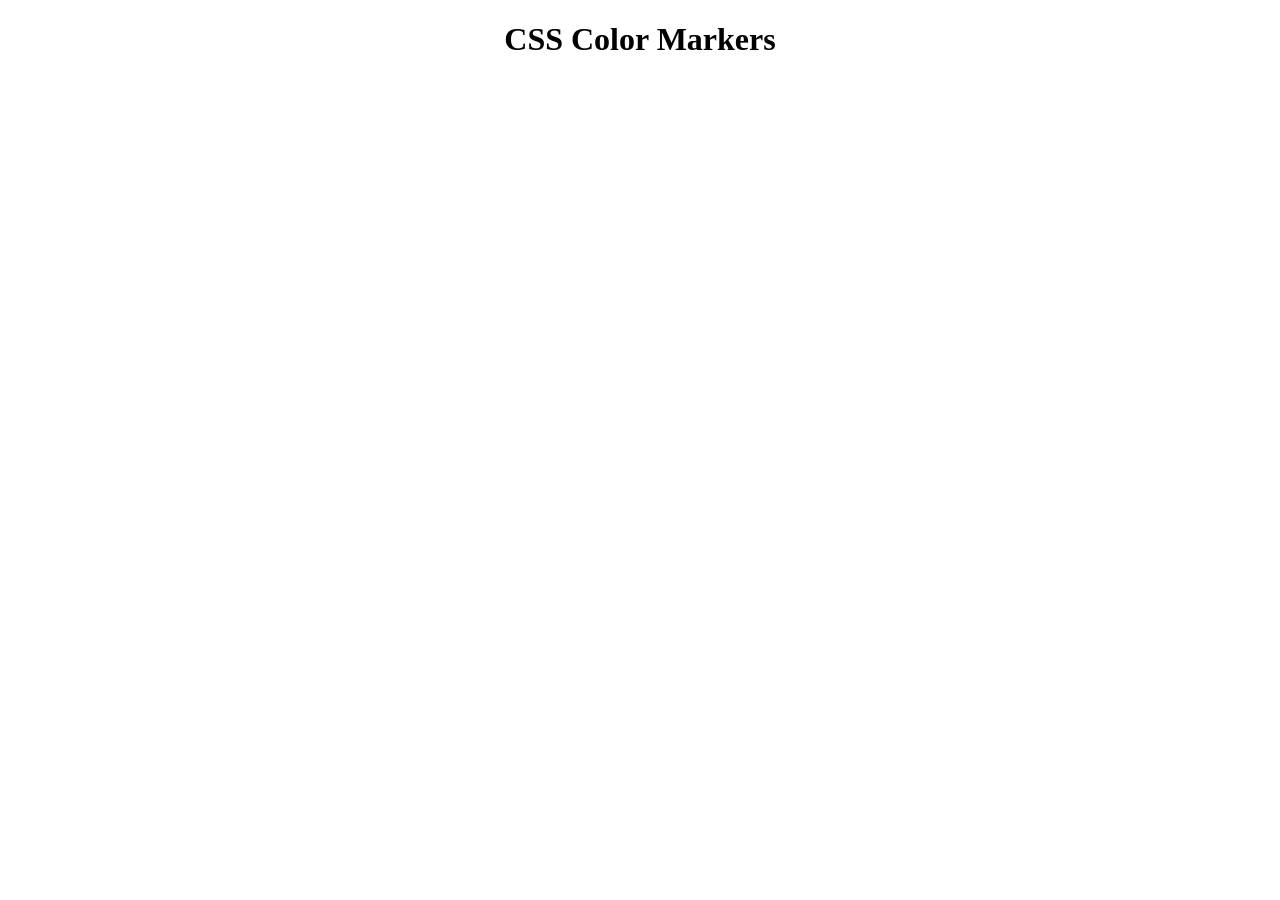
==== index.html @ ce572032 "add file" ====
<!DOCTYPE html>
<html lang="en">
  <head>
    <meta charset="utf-8">
    <meta name="viewport" content="width=device-width, initial-scale=1.0">
    <title>Colored Markers</title>
    <link rel="stylesheet" href="styles.css">
  </head>
  <body>
    <h1>CSS Color Markers</h1>
    <div class="container">
    </div>
  </body>
</html>
---- styles.css ----
h1 {
    text-align: center;
  }
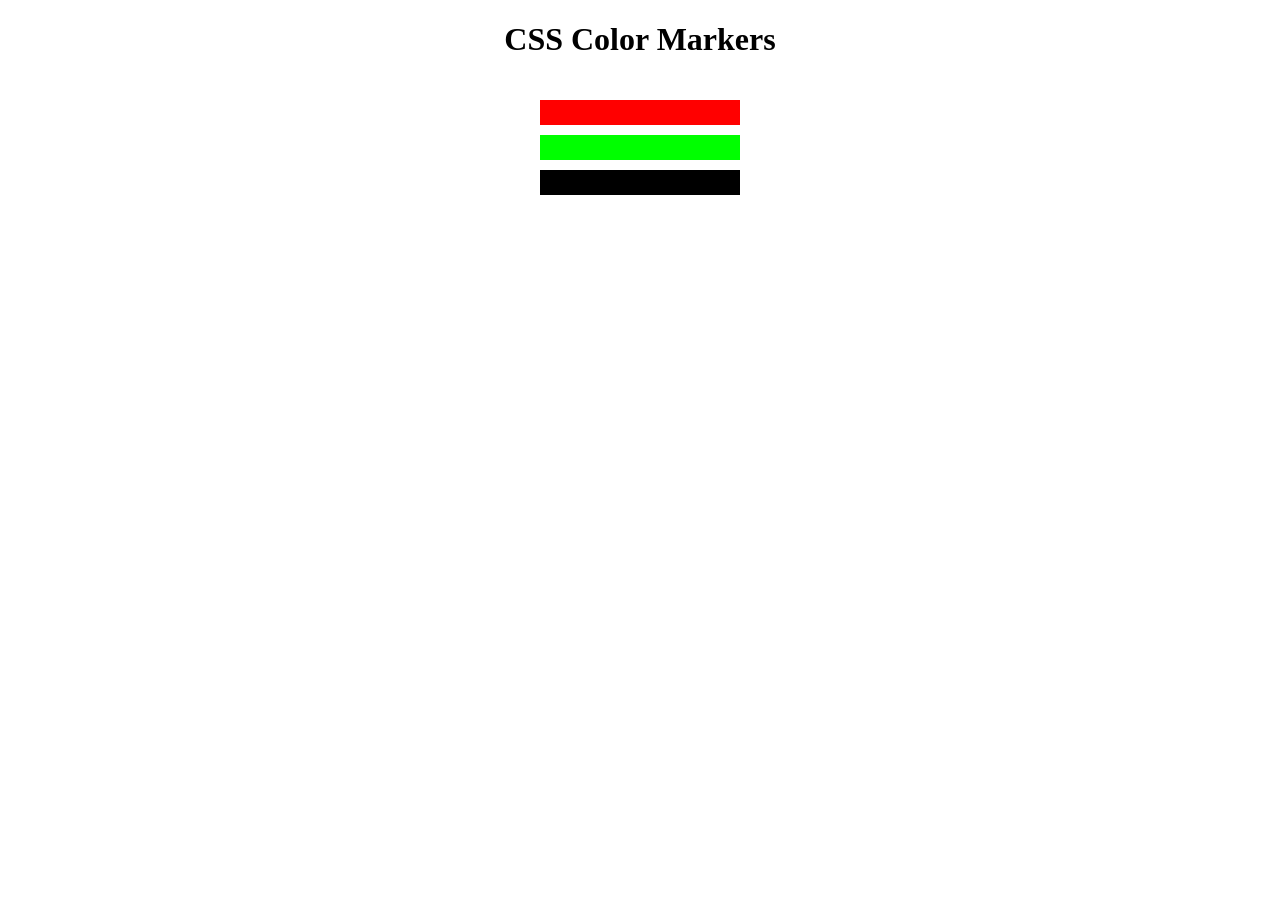
==== commit 418991dc: "add code" ====
--- a/index.html
+++ b/index.html
@@ -9,6 +9,12 @@
   <body>
     <h1>CSS Color Markers</h1>
     <div class="container">
+      <div class="marker red">
+      </div>
+      <div class="marker green">
+      </div>
+      <div class="marker blue">
+      </div>
     </div>
   </body>
 </html>
--- a/styles.css
+++ b/styles.css
@@ -1,3 +1,26 @@
 h1 {
-    text-align: center;
-  }+  text-align: center;
+}
+
+.container {
+  background-color: rgb(255, 255, 255);
+  padding: 10px 0;
+}
+
+.marker {
+  width: 200px;
+  height: 25px;
+  margin: 10px auto;
+}
+
+.red {
+  background-color: rgb(255, 0, 0);
+}
+
+.green {
+  background-color: #00FF00;
+}
+
+.blue {
+  background-color: rgb(0, 0, 0);
+}
